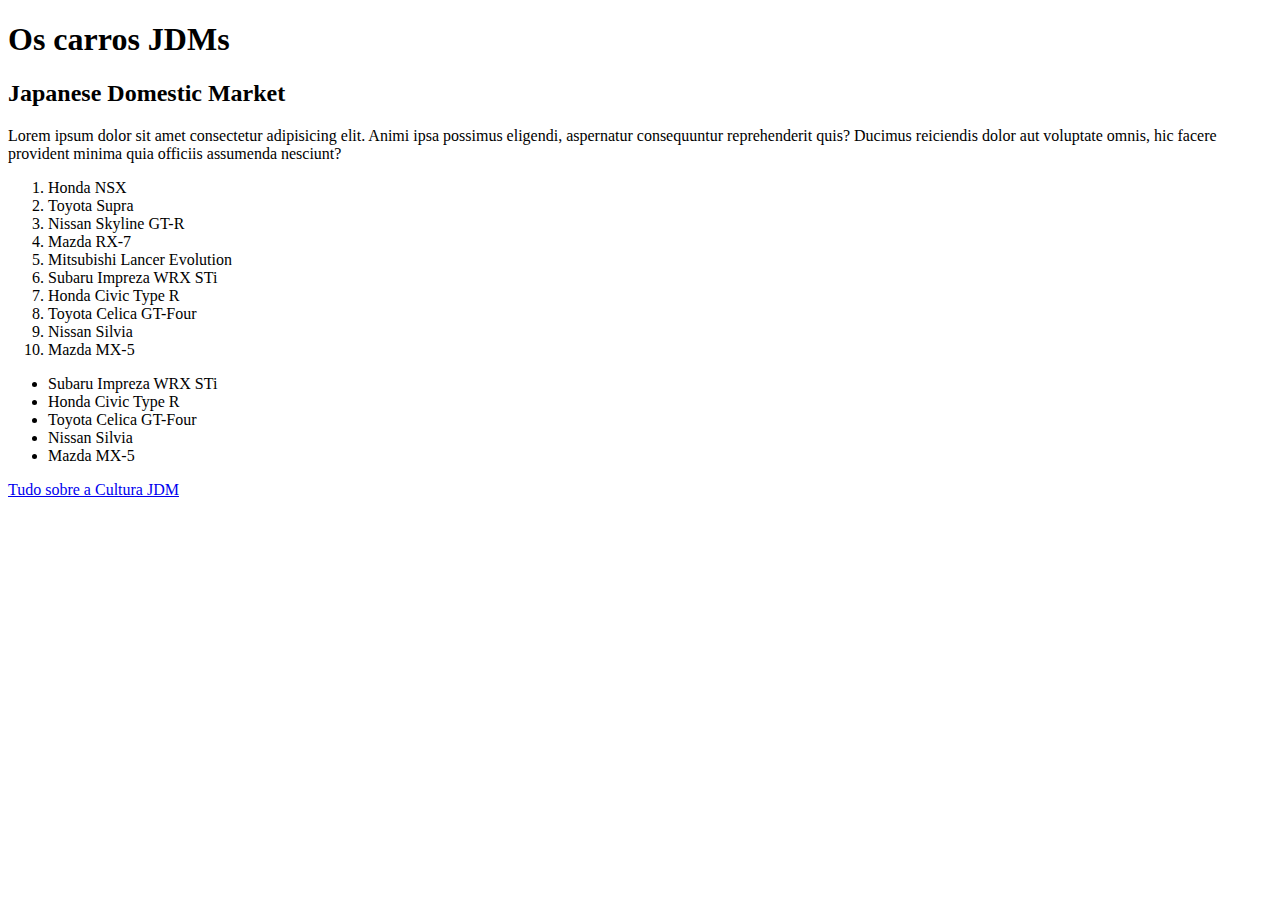
==== index.html @ ca957c6d "HTML do header" ====
<!DOCTYPE html>
<html lang="en">
<head>
    <meta charset="UTF-8">
    <meta name="viewport" content="width=device-width, initial-scale=1.0">
    <title>A criação dos JDMs </title>
</head>
<body>
    <h1>Os carros JDMs</h1>
    <h2>Japanese Domestic Market</h2>
    <p>Lorem ipsum dolor sit amet consectetur adipisicing elit. Animi ipsa possimus eligendi, aspernatur consequuntur reprehenderit quis? Ducimus reiciendis dolor aut voluptate omnis, hic facere provident minima quia officiis assumenda nesciunt?</p>
    <ol>
        <li>Honda NSX
        </li>
        <li>Toyota Supra
        </li>
        <li>Nissan Skyline GT-R
        </li>
        <li>Mazda RX-7
        </li>
        <li>Mitsubishi Lancer Evolution
        </li>
        <li>Subaru Impreza WRX STi
        </li>
        <li>Honda Civic Type R
        </li>
        <li>Toyota Celica GT-Four
        </li>
        <li>Nissan Silvia
        </li>
        <li>Mazda MX-5</li>
        
    </ol>


    <ul> </li>
        <li>Subaru Impreza WRX STi
        </li>
        <li>Honda Civic Type R
        </li>
        <li>Toyota Celica GT-Four
        </li>
        <li>Nissan Silvia
        </li>
        <li>Mazda MX-5</li>
    
    </ul>
            <a href="https://retornar.com.br/tudo-sobre-cultura-jdm/">
                Tudo sobre a Cultura JDM
            </a>


</body>
</html>
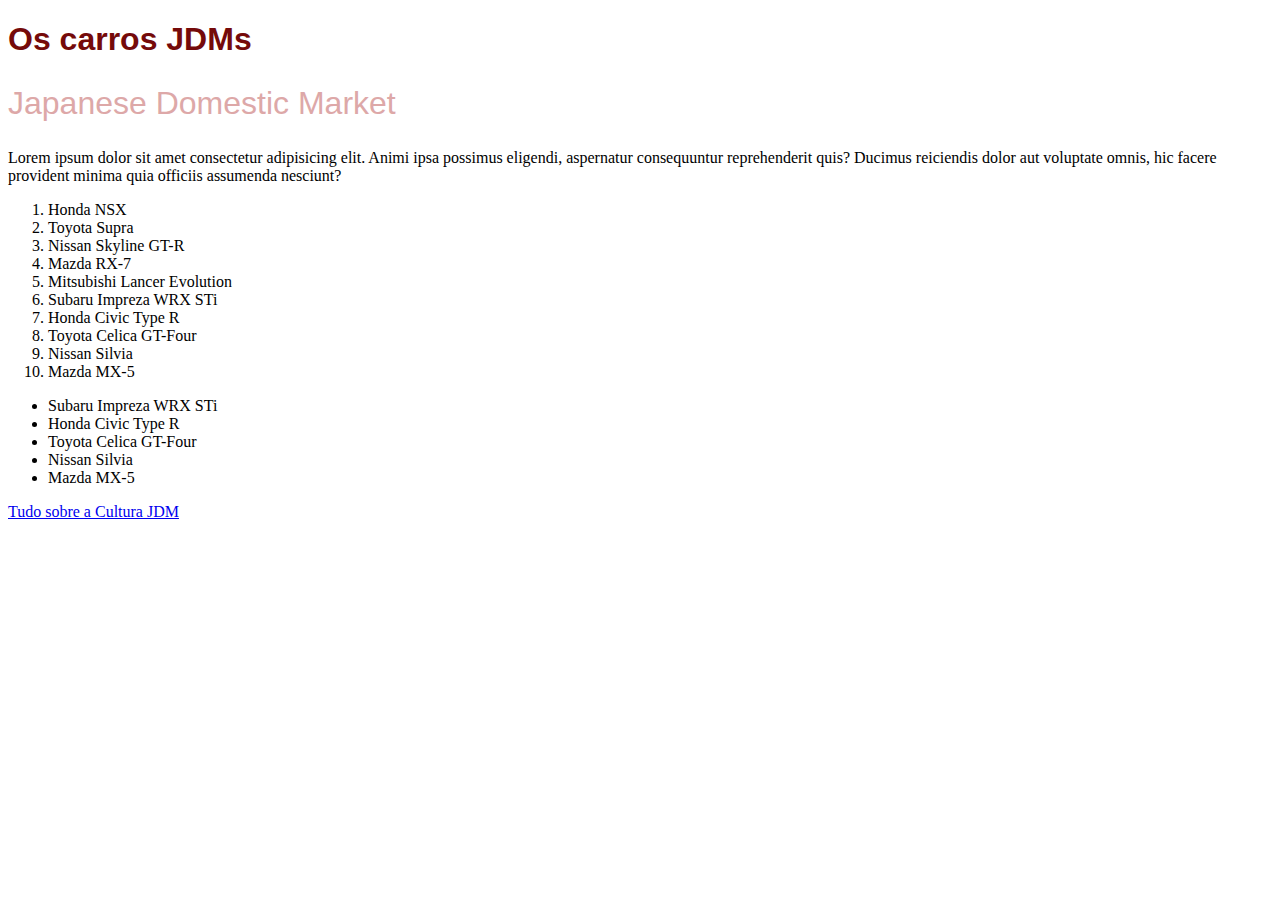
==== commit 9ed23546: "css" ====
--- a/index.html
+++ b/index.html
@@ -4,6 +4,7 @@
     <meta charset="UTF-8">
     <meta name="viewport" content="width=device-width, initial-scale=1.0">
     <title>A criação dos JDMs </title>
+    <link rel="stylesheet" href="assets/images/style.css">
 </head>
 <body>
     <h1>Os carros JDMs</h1>
--- a/assets/images/style.css
+++ b/assets/images/style.css
@@ -0,0 +1,29 @@
+@import url('https://fonts.googleapis.com/css2?family=Economica:ital,wght@0,400;0,700;1,400;1,700&family=Faster+One&display=swap')
+
+header;;before{
+    content: '';
+    position: absolute;
+    top: 0;
+    left: 0;
+    background-image: url(../images/jdm-car-drifting-illustration-fit-600nw-2211347991\ \(1\).png);
+    background-size: cover;
+    height: 100vh;
+    width: 100vw;
+    display: block;
+    z-index: -10;
+}   
+
+
+h1{
+    font-family: 'Faster one', sans-serif;
+    font-weight: 800;
+    font-size: 32px;
+    color: rgb(117, 10, 10);
+}
+
+h2{
+    font-family: 'Economica', sans-serif;
+    font-weight: 500;
+    font-size: 32px;
+    color: rgb(221, 168, 168);
+}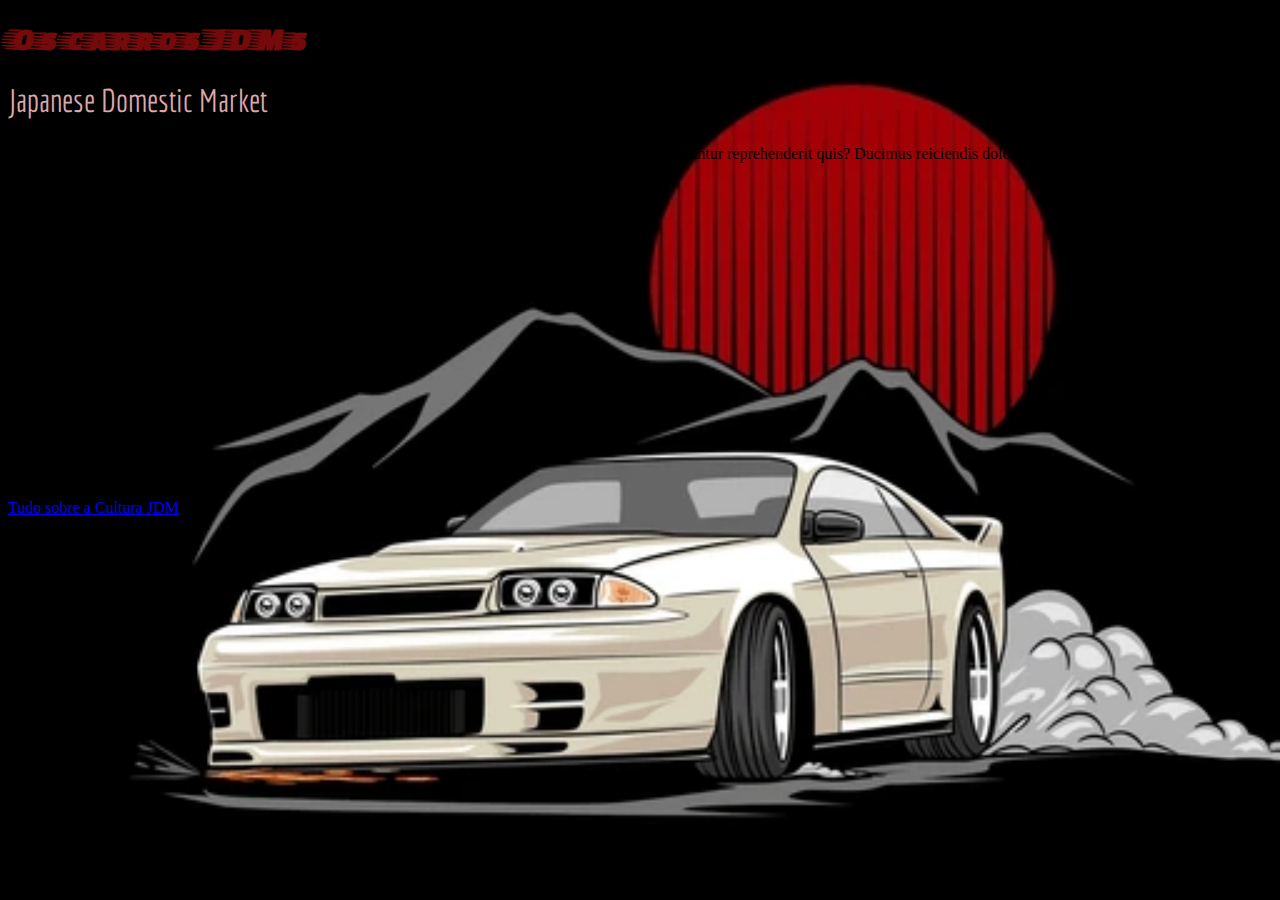
==== commit 7ea55bde: "Update index.html" ====
--- a/index.html
+++ b/index.html
@@ -7,49 +7,50 @@
     <link rel="stylesheet" href="assets/images/style.css">
 </head>
 <body>
-    <h1>Os carros JDMs</h1>
-    <h2>Japanese Domestic Market</h2>
-    <p>Lorem ipsum dolor sit amet consectetur adipisicing elit. Animi ipsa possimus eligendi, aspernatur consequuntur reprehenderit quis? Ducimus reiciendis dolor aut voluptate omnis, hic facere provident minima quia officiis assumenda nesciunt?</p>
-    <ol>
-        <li>Honda NSX
-        </li>
-        <li>Toyota Supra
-        </li>
-        <li>Nissan Skyline GT-R
-        </li>
-        <li>Mazda RX-7
-        </li>
-        <li>Mitsubishi Lancer Evolution
-        </li>
-        <li>Subaru Impreza WRX STi
-        </li>
-        <li>Honda Civic Type R
-        </li>
-        <li>Toyota Celica GT-Four
-        </li>
-        <li>Nissan Silvia
-        </li>
-        <li>Mazda MX-5</li>
+    <header>
+        <h1>Os carros JDMs</h1>
+        <h2>Japanese Domestic Market</h2>
+        <p>Lorem ipsum dolor sit amet consectetur adipisicing elit. Animi ipsa possimus eligendi, aspernatur consequuntur reprehenderit quis? Ducimus reiciendis dolor aut voluptate omnis, hic facere provident minima quia officiis assumenda nesciunt?</p>
+        <ol>
+            <li>Honda NSX
+            </li>
+            <li>Toyota Supra
+            </li>
+            <li>Nissan Skyline GT-R
+            </li>
+            <li>Mazda RX-7
+            </li>
+            <li>Mitsubishi Lancer Evolution
+            </li>
+            <li>Subaru Impreza WRX STi
+            </li>
+            <li>Honda Civic Type R
+            </li>
+            <li>Toyota Celica GT-Four
+            </li>
+            <li>Nissan Silvia
+            </li>
+            <li>Mazda MX-5</li>
+            
+        </ol>
+    
+    
+        <ul> </li>
+            <li>Subaru Impreza WRX STi
+            </li>
+            <li>Honda Civic Type R
+            </li>
+            <li>Toyota Celica GT-Four
+            </li>
+            <li>Nissan Silvia
+            </li>
+            <li>Mazda MX-5</li>
         
-    </ol>
+        </ul>
+                <a href="https://retornar.com.br/tudo-sobre-cultura-jdm/">
+                    Tudo sobre a Cultura JDM
+                </a>
 
-
-    <ul> </li>
-        <li>Subaru Impreza WRX STi
-        </li>
-        <li>Honda Civic Type R
-        </li>
-        <li>Toyota Celica GT-Four
-        </li>
-        <li>Nissan Silvia
-        </li>
-        <li>Mazda MX-5</li>
-    
-    </ul>
-            <a href="https://retornar.com.br/tudo-sobre-cultura-jdm/">
-                Tudo sobre a Cultura JDM
-            </a>
-
-
+    </header>
 </body>
 </html>
--- a/assets/images/style.css
+++ b/assets/images/style.css
@@ -1,6 +1,6 @@
-@import url('https://fonts.googleapis.com/css2?family=Economica:ital,wght@0,400;0,700;1,400;1,700&family=Faster+One&display=swap')
+@import url('https://fonts.googleapis.com/css2?family=Economica:ital,wght@0,400;0,700;1,400;1,700&family=Faster+One&display=swap');
 
-header;;before{
+header::before{
     content: '';
     position: absolute;
     top: 0;
@@ -26,4 +26,4 @@
     font-weight: 500;
     font-size: 32px;
     color: rgb(221, 168, 168);
-}+}
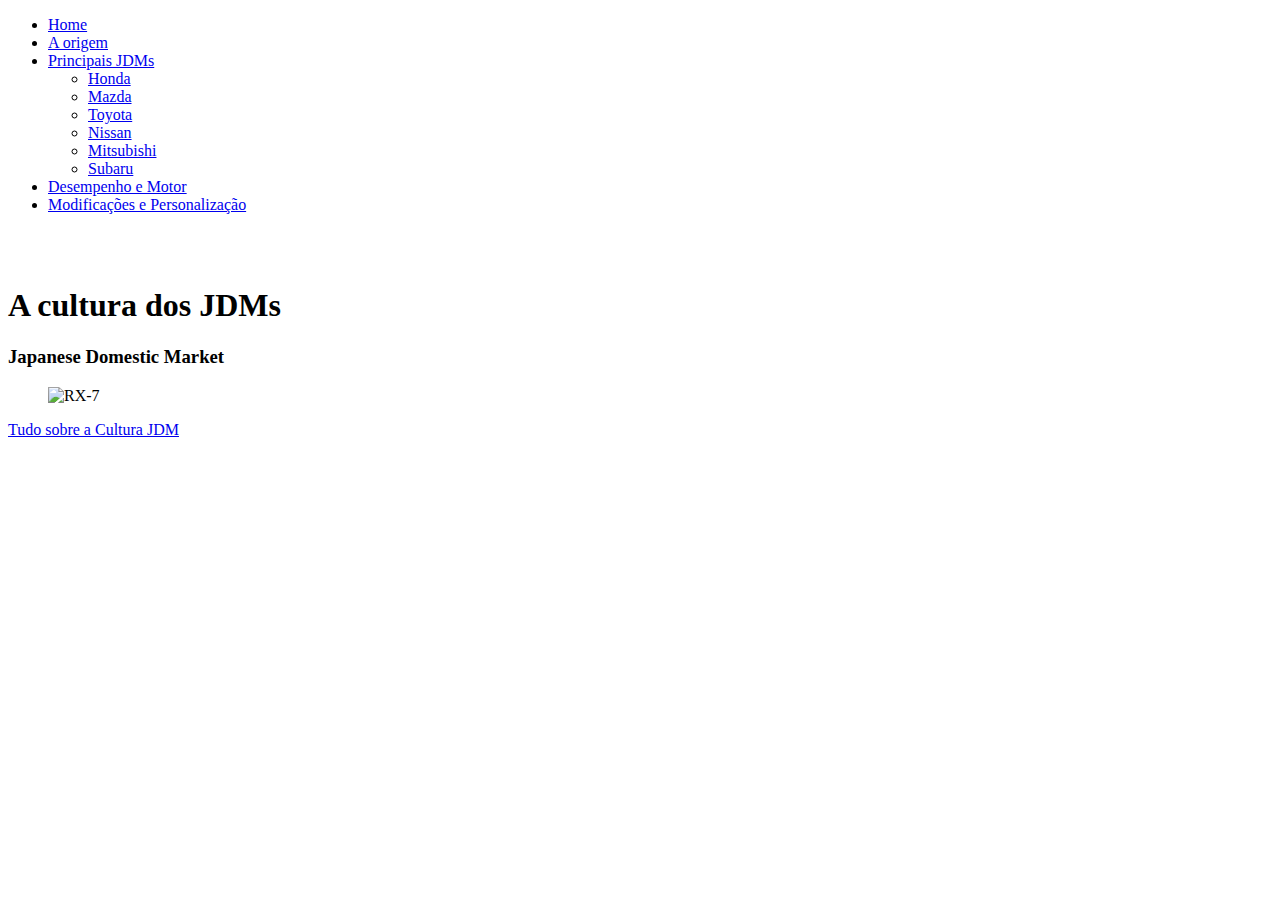
==== commit 7bc319bd: "Update index.html" ====
--- a/index.html
+++ b/index.html
@@ -4,49 +4,35 @@
     <meta charset="UTF-8">
     <meta name="viewport" content="width=device-width, initial-scale=1.0">
     <title>A criação dos JDMs </title>
-    <link rel="stylesheet" href="assets/images/style.css">
+    <link rel="stylesheet" href="style.css">
 </head>
 <body>
+    <nav>
+        <ul class="menu">
+              <li><a href="../assets/index.html">Home</a></li>
+              <li><a href="../assets/como surgiu.html">A origem </a></li>
+                    <li><a href="#">Principais JDMs</a>
+                       <ul>
+                            <li><a href="../assets/honda.html">Honda</a></li>
+                            <li><a href="../assets/mazda.html">Mazda</a></li>
+                            <li><a href="../assets/toyota.html">Toyota</a></li>
+                            <li><a href="../assets/">Nissan</a></li>
+                            <li><a href="#">Mitsubishi</a></li>
+                            <li><a href="#">Subaru</a></li>
+                         </ul>
+                  </li>
+              <li><a href="#">Desempenho e Motor</a></li>
+              <li><a href="#">Modificações e Personalização</a></li>
+      </ul>
+      </nav>
     <header>
-        <h1>Os carros JDMs</h1>
-        <h2>Japanese Domestic Market</h2>
-        <p>Lorem ipsum dolor sit amet consectetur adipisicing elit. Animi ipsa possimus eligendi, aspernatur consequuntur reprehenderit quis? Ducimus reiciendis dolor aut voluptate omnis, hic facere provident minima quia officiis assumenda nesciunt?</p>
-        <ol>
-            <li>Honda NSX
-            </li>
-            <li>Toyota Supra
-            </li>
-            <li>Nissan Skyline GT-R
-            </li>
-            <li>Mazda RX-7
-            </li>
-            <li>Mitsubishi Lancer Evolution
-            </li>
-            <li>Subaru Impreza WRX STi
-            </li>
-            <li>Honda Civic Type R
-            </li>
-            <li>Toyota Celica GT-Four
-            </li>
-            <li>Nissan Silvia
-            </li>
-            <li>Mazda MX-5</li>
-            
-        </ol>
-    
-    
-        <ul> </li>
-            <li>Subaru Impreza WRX STi
-            </li>
-            <li>Honda Civic Type R
-            </li>
-            <li>Toyota Celica GT-Four
-            </li>
-            <li>Nissan Silvia
-            </li>
-            <li>Mazda MX-5</li>
-        
-        </ul>
+        <br> <br> 
+        <h1>A cultura dos JDMs</h1>
+        <h3>Japanese Domestic Market</h3>      
+        <figure>
+            <img src="../assets/images/jdmimage-Photoroom.png-Photoroom.png" alt="RX-7">
+        </figure>
+
                 <a href="https://retornar.com.br/tudo-sobre-cultura-jdm/">
                     Tudo sobre a Cultura JDM
                 </a>
